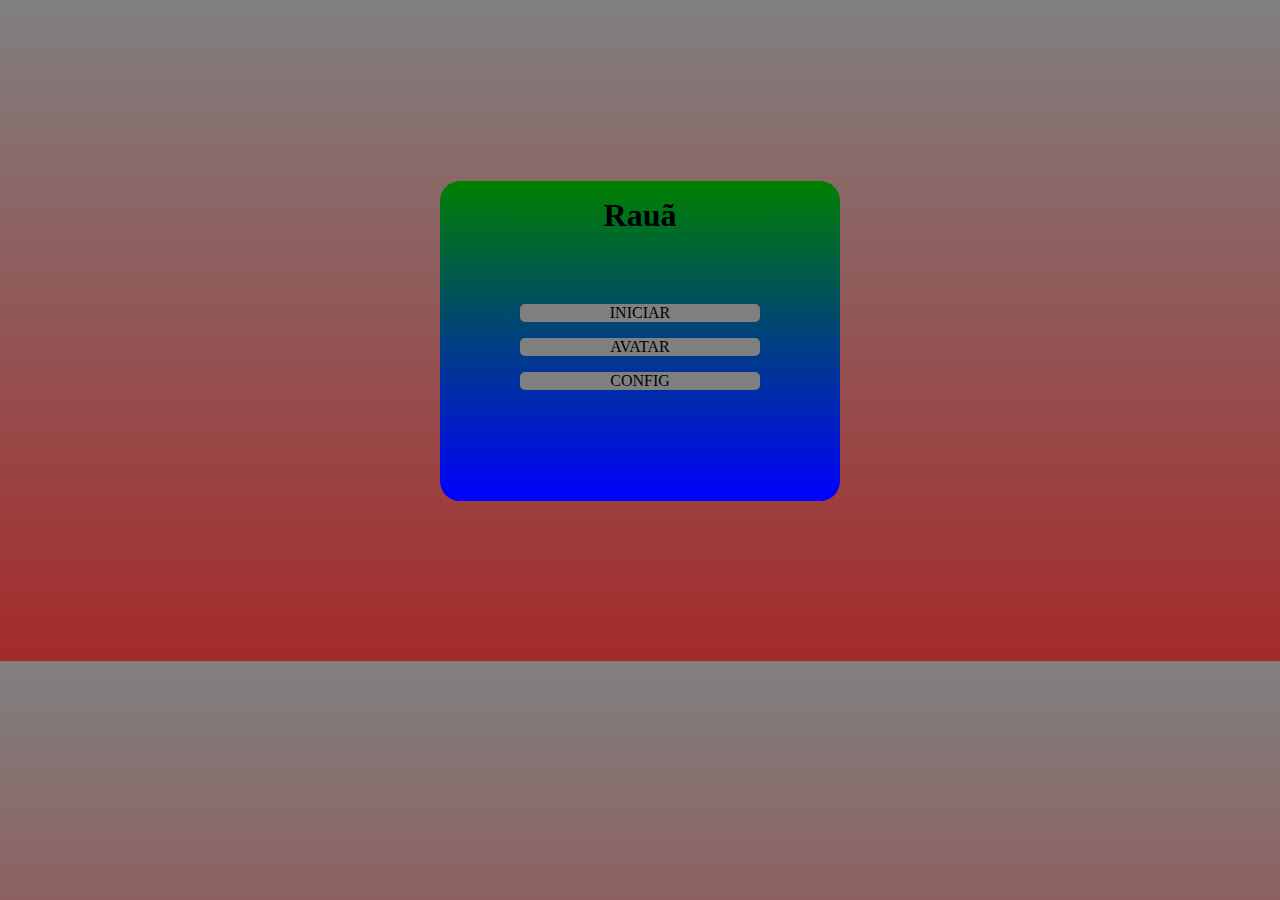
==== index.html @ 6a72feaa "start" ====
<!DOCTYPE html>
<html lang="pt-br">
 <head>
  <meta charser="utf-8">
  <title>Game_JS</title>
  <link href="img/Selection.png" rel="icon">
  <link href="css/style.css" rel="stylesheet">
 </head>
 <body>
 <script src="js/script.js" type="text/javascript"></script>
 <div class="tela" id="tela">
  <h1>Rauã</h1>
  <div class="escolha" id="menu">
   <p class="iniciar" onclick="start();">INICIAR</p>
   <p class="avatar">AVATAR</p>
   <p class="config">CONFIG</p>
  </div>
 </div>
 </body>
</html>
---- css/style.css ----
body{
 background:linear-gradient(to bottom, grey, brown);
 margin:auto;
 padding:10rem;
}
h1{
 padding-top:1rem;
}
.tela{
 background:linear-gradient(to bottom, green, blue);
 text-align:center;
 align-items:center;
 margin:auto;
 width:25rem;
 height:20rem;
 border-radius:20px;
}
.escolha{
 align-items:center;
 text-align:center;
 margin:auto;
 padding:2rem;
 font:sans-serif;
 width:15rem;
}
.iniciar{
 background-color:grey;
 border:solid 0px black;
 border-radius:5px;
}
.avatar{
 background-color:grey;
 border:solid 0px black;
 border-radius:5px;
}
.config{
 background-color:grey;
 border:solid 0px black;
 border-radius:5px;
}
.start{
 font-size:35px;
 color:green;
 cursor:pointer;
}
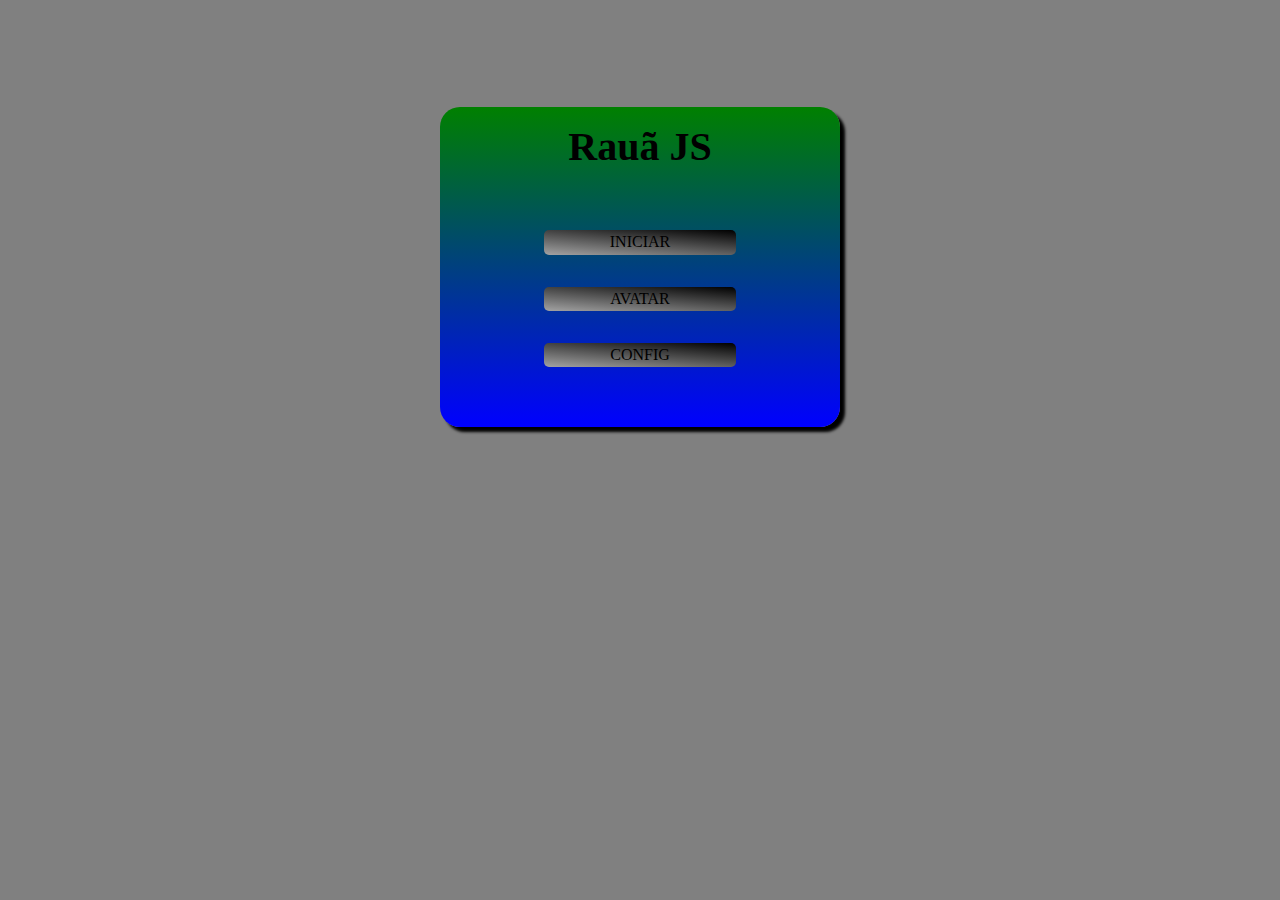
==== commit 53643f51: "botoes" ====
--- a/index.html
+++ b/index.html
@@ -9,11 +9,11 @@
  <body>
  <script src="js/script.js" type="text/javascript"></script>
  <div class="tela" id="tela">
-  <h1>Rauã</h1>
+  <h1>Rauã JS</h1>
   <div class="escolha" id="menu">
-   <p class="iniciar" onclick="start();">INICIAR</p>
-   <p class="avatar">AVATAR</p>
-   <p class="config">CONFIG</p>
+   <div class="iniciar" onclick="start();">INICIAR</div>
+   <div class="avatar" onclick="avatar();">AVATAR</div>
+   <div class="config">CONFIG</div>
   </div>
  </div>
  </body>
--- a/css/style.css
+++ b/css/style.css
@@ -1,9 +1,12 @@
 body{
- background:linear-gradient(to bottom, grey, brown);
- margin:auto;
+ background-color:grey;
  padding:10rem;
+ padding-top:5rem;
+ margin:0px;
 }
 h1{
+ color:#000;
+ font-size:2.5rem;
  padding-top:1rem;
 }
 .tela{
@@ -14,32 +17,58 @@
  width:25rem;
  height:20rem;
  border-radius:20px;
+ box-shadow:5px 5px 3px rgba(0,0,0,1);
 }
 .escolha{
  align-items:center;
  text-align:center;
  margin:auto;
- padding:2rem;
+ padding:0.1rem;
  font:sans-serif;
- width:15rem;
+ width:16rem;
 }
 .iniciar{
- background-color:grey;
- border:solid 0px black;
  border-radius:5px;
+ background:linear-gradient(5deg, #a3a3a3, #000);
+ margin:2rem;
+ padding:0.2rem;
+}
+.iniciar:hover{
+ box-shadow:5px 5px 3px rgba(0,0,0,5);
+ border:solid 1px black;
 }
 .avatar{
- background-color:grey;
- border:solid 0px black;
  border-radius:5px;
+ background:linear-gradient(5deg, #a3a3a3, #000);
+ margin:2rem;
+ padding:0.2rem;
+}
+.avatar:hover{
+ box-shadow:5px 5px 3px rgba(0,0,0,5);
+ border:solid 1px black;
 }
 .config{
- background-color:grey;
- border:solid 0px black;
  border-radius:5px;
+ background:linear-gradient(5deg, #a3a3a3, #000);
+ margin:2rem;
+ padding:0.2rem;
+}
+.config:hover{
+ box-shadow:5px 5px 3px rgba(0,0,0,5);
+ border:solid 1px black;
 }
 .start{
  font-size:35px;
  color:green;
  cursor:pointer;
 }
+.name{
+ font-size:20px;
+ color:rgb(0,0,0);
+}
+.img{
+padding:0.5rem;
+border:solid 1px black;
+text-align: center;
+align-items: center;
+}
